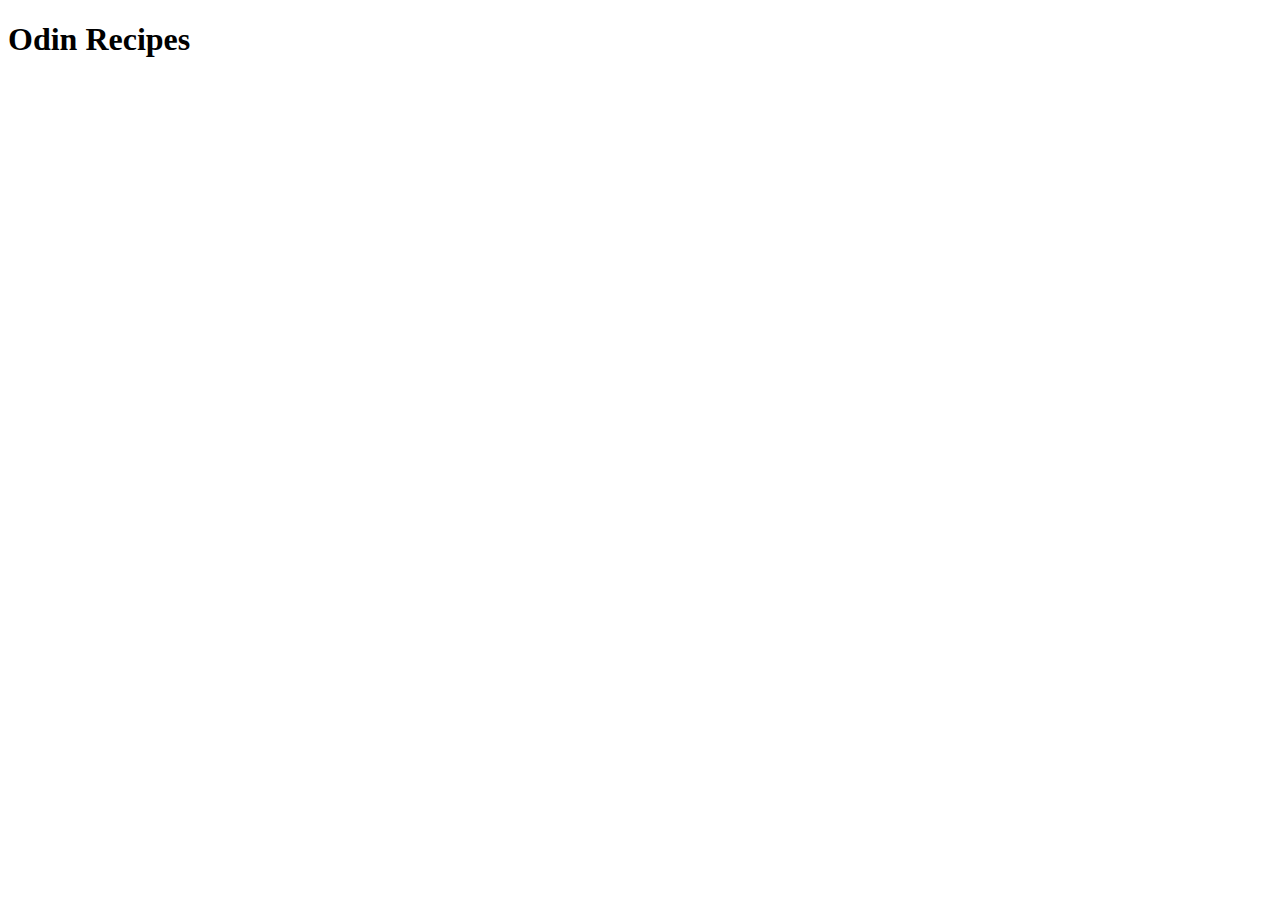
==== index.html @ 303bb796 "Initial commit" ====
<!DOCTYPE html>
<html lang="en">
<head>
    <meta charset="UTF-8">
    <meta name="viewport" content="width=device-width, initial-scale=1.0">
    <title>Odin Recipes</title>
</head>
<body>
    <h1>Odin Recipes</h1>
</body>
</html>
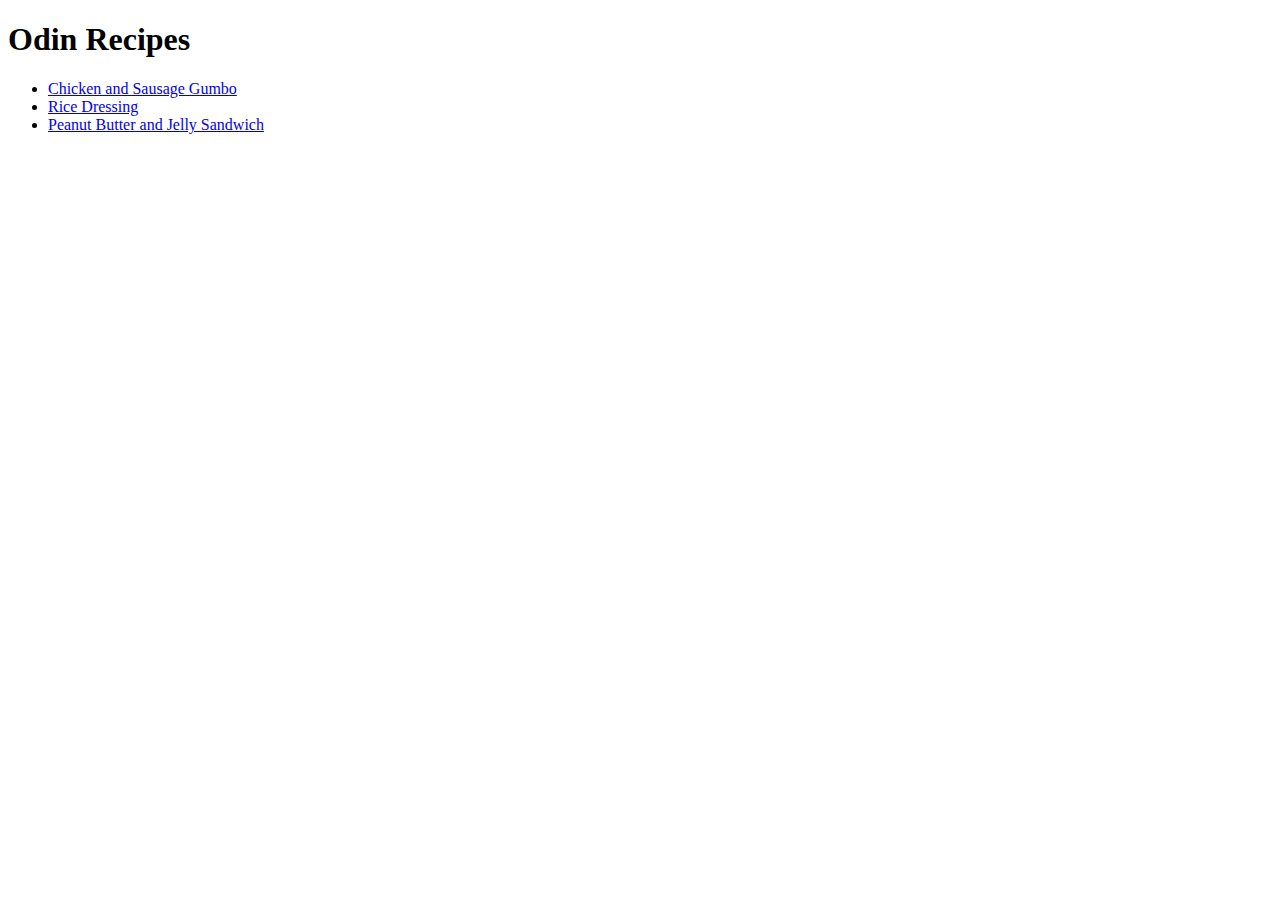
==== commit f6da52a2: "Add photo and recipe for PBJ" ====
--- a/index.html
+++ b/index.html
@@ -7,5 +7,10 @@
 </head>
 <body>
     <h1>Odin Recipes</h1>
+    <ul>
+    <li><a href="recipes/gumbo.html">Chicken and Sausage Gumbo</a></li>
+    <li><a href="recipes/ricedressing.html">Rice Dressing</a></li>
+    <li><a href="recipes/pbj.html">Peanut Butter and Jelly Sandwich</a></li>
+</ul>
 </body>
 </html>